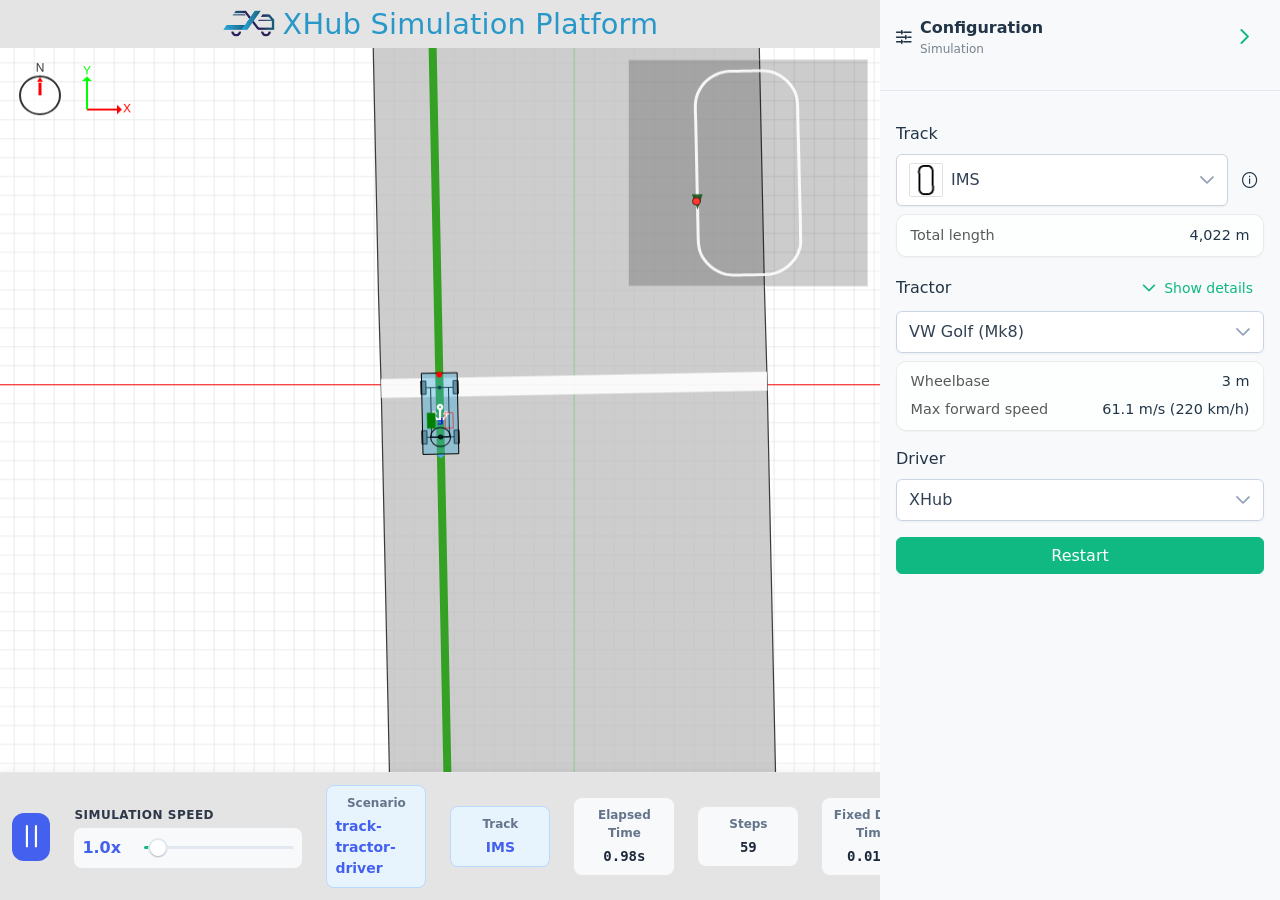
==== index.html @ a1892075 "Initial commit" ====
<!doctype html>
<html lang="en">
  <head>
    <meta charset="UTF-8" />
    <link rel="icon" type="image/svg+xml" href="/vite.svg" />
    <meta name="viewport" content="width=device-width, initial-scale=1.0" />
    <title>Vite + Vue + TS</title>
    <script type="module" crossorigin src="/assets/index-wKHbZj-I.js"></script>
    <link rel="stylesheet" crossorigin href="/assets/index-DRiWBXGY.css">
  </head>
  <body>
    <div id="app"></div>
  </body>
</html>
---- assets/index-DRiWBXGY.css ----
:root{font-family:system-ui,Avenir,Helvetica,Arial,sans-serif;line-height:1.5;font-weight:400;color-scheme:light dark;color:#ffffffde;background-color:#242424;font-synthesis:none;text-rendering:optimizeLegibility;-webkit-font-smoothing:antialiased;-moz-osx-font-smoothing:grayscale}a{font-weight:500;color:#646cff;text-decoration:inherit}a:hover{color:#535bf2}body{margin:0;display:flex;place-items:center;min-width:320px;min-height:100vh}h1{font-size:3.2em;line-height:1.1}button{border-radius:8px;border:1px solid transparent;padding:.6em 1.2em;font-size:1em;font-weight:500;font-family:inherit;background-color:#1a1a1a;cursor:pointer;transition:border-color .25s}button:hover{border-color:#646cff}button:focus,button:focus-visible{outline:4px auto -webkit-focus-ring-color}.card{padding:2em}#app{width:100%;height:100%;margin:0;padding:0;text-align:left}@media (prefers-color-scheme: light){:root{color:#213547;background-color:#fff}a:hover{color:#747bff}button{background-color:#f9f9f9}}.header[data-v-0836cbe2]{background-color:#e4e4e4;color:#2898c9;height:48px;display:flex;align-items:center;justify-content:center}.header-content[data-v-0836cbe2]{position:relative;width:100%;display:flex;align-items:center;justify-content:center;gap:8px}.header-title[data-v-0836cbe2]{font-size:1.8rem;font-weight:500;letter-spacing:.2px;white-space:nowrap;line-height:1;margin:0;display:flex;align-items:center;height:28px}.header-logo[data-v-0836cbe2]{height:28px;width:auto;display:block}.floating-window[data-v-06461b04]{position:absolute;top:0;left:0;background:#141414f2;border-radius:8px;box-shadow:0 10px 30px #0000008c;border:1px solid rgba(255,255,255,.08);color:#f5f5f5;display:flex;flex-direction:column;-webkit-backdrop-filter:blur(10px);backdrop-filter:blur(10px);z-index:40;overflow:hidden}.floating-window-header[data-v-06461b04]{cursor:move;-webkit-user-select:none;user-select:none;padding:.5rem .75rem;font-size:.85rem;font-weight:500;border-bottom:1px solid rgba(255,255,255,.06);background:linear-gradient(90deg,rgba(255,255,255,.08),transparent);display:flex;align-items:center;justify-content:space-between;gap:8px}.close-btn[data-v-06461b04]{cursor:pointer;border:none;background:transparent;color:#ffffffb3;font-size:.9rem;padding:0 4px;margin-left:6px;transition:color .15s ease}.close-btn[data-v-06461b04]:hover{color:#ff6b6b}.header-title[data-v-06461b04]{display:flex;flex-direction:column}.header-main[data-v-06461b04]{font-size:.9rem}.header-sub[data-v-06461b04]{font-size:.75rem;opacity:.7}.header-meta[data-v-06461b04]{font-size:.7rem}.header-tag[data-v-06461b04]{padding:2px 6px;border-radius:999px;border:1px solid rgba(255,255,255,.16);opacity:.8}.floating-window-body[data-v-06461b04]{flex:1;padding:.4rem .6rem .6rem;min-height:0;display:flex}.resize-handle[data-v-06461b04]{position:absolute;right:4px;bottom:2px;font-size:.6rem;opacity:.7;cursor:se-resize;-webkit-user-select:none;user-select:none}.panel[data-v-ee91709e]{display:flex;flex-direction:column;gap:1rem}.track-select-row[data-v-ee91709e]{display:flex;align-items:center;gap:.5rem}.track-select[data-v-ee91709e]{flex:1 1 auto;min-width:0}.form-item label[data-v-ee91709e]{display:block;font-weight:500}.section-header[data-v-ee91709e]{display:flex;align-items:center;justify-content:space-between;gap:.75rem;margin-bottom:.5rem}.info-icon[data-v-ee91709e]{display:inline-flex;align-items:center;justify-content:center;width:1.75rem;height:1.75rem;padding:0;border:0;background:transparent;cursor:help;color:inherit}.info-icon[data-v-ee91709e]:focus-visible{outline:2px solid rgba(59,130,246,.8);outline-offset:2px;border-radius:4px}.w-full[data-v-ee91709e]{width:100%}.track-option[data-v-ee91709e]{display:flex;align-items:center;gap:.5rem;min-height:2rem}.track-thumb[data-v-ee91709e]{width:34px;height:34px;object-fit:cover;border-radius:3px;border:1px solid rgba(0,0,0,.12);background:#fff;flex:0 0 auto}.track-thumb--fallback[data-v-ee91709e]{background:repeating-linear-gradient(45deg,#0000000f,#0000000f 4px,#00000005 4px 8px)}.track-label[data-v-ee91709e]{line-height:1.2}.track-placeholder[data-v-ee91709e]{color:#0009}.warning[data-v-ee91709e]{margin-top:.35rem;font-size:.85rem;color:#b45309}.summary-card[data-v-ee91709e]{margin-top:.5rem;border:1px solid rgba(0,0,0,.08);border-radius:10px;background:#ffffffbf;box-shadow:0 1px 2px #0000000a;overflow:hidden}.summary-kv[data-v-ee91709e]{padding:.6rem .85rem;display:grid;grid-template-columns:1fr auto;column-gap:.75rem;row-gap:.35rem;font-size:.9rem}.summary-k[data-v-ee91709e]{color:#000000a6}.summary-v[data-v-ee91709e]{text-align:right;font-variant-numeric:tabular-nums}.details-panel[data-v-ee91709e]{margin-top:.5rem;border:1px dashed rgba(0,0,0,.15);border-radius:10px;background:#ffffff73}.details-panel__body[data-v-ee91709e]{padding:.6rem .85rem;font-size:.9rem}.details-kv[data-v-ee91709e]{display:grid;grid-template-columns:1fr auto;column-gap:.75rem;row-gap:.35rem}.details-k[data-v-ee91709e]{color:#000000a6}.details-v[data-v-ee91709e]{text-align:right;font-variant-numeric:tabular-nums}.muted[data-v-ee91709e]{color:#0009}.tractor-details[data-v-ee91709e]{margin-top:.5rem;border:1px solid rgba(0,0,0,.08);border-radius:10px;background:#ffffffbf;box-shadow:0 1px 2px #0000000a;overflow:hidden}.tractor-details__section[data-v-ee91709e]{padding:.75rem .85rem}.tractor-details__divider[data-v-ee91709e]{height:1px;background:#0000000f}.tractor-details__section-title[data-v-ee91709e]{font-weight:600;margin-bottom:.5rem;color:#000000bf;font-size:.92rem}.tractor-details__kv[data-v-ee91709e]{display:grid;grid-template-columns:1fr auto;column-gap:.75rem;row-gap:.25rem;align-items:baseline;font-size:.9rem;line-height:1.25}.tractor-details__kv[data-v-ee91709e]>*{padding-top:.15rem;padding-bottom:.15rem}.tractor-details__k[data-v-ee91709e]{color:#000000a6}.tractor-details__v[data-v-ee91709e]{text-align:right;font-variant-numeric:tabular-nums;font-family:ui-monospace,SFMono-Regular,Menlo,Monaco,Consolas,Liberation Mono,Courier New,monospace;color:#000000e6;white-space:nowrap}.right-sidebar[data-v-1a9eba4f]{position:relative;height:100%;width:100%;background:#f8f9fa;overflow:hidden;box-shadow:-2px 0 10px #00000014;display:flex;flex-direction:column}.right-sidebar-header[data-v-1a9eba4f]{padding:1rem;display:flex;align-items:center;justify-content:space-between}.right-sidebar-title[data-v-1a9eba4f]{display:flex;align-items:center;gap:.5rem;min-width:0}.title[data-v-1a9eba4f]{font-weight:600;white-space:nowrap}.subtitle[data-v-1a9eba4f]{font-size:.75rem;opacity:.6;white-space:nowrap}.right-sidebar-content[data-v-1a9eba4f]{padding:1rem;flex:1 1 auto;overflow:auto}.p-button-rotate[data-v-1a9eba4f]{transform:rotate(180deg)}.simulation-control[data-v-3ff819c0]{display:flex;align-items:center;padding:12px;background-color:#e4e4e4;border-top:1px solid #e6e8eb;justify-content:center;box-shadow:0 -2px 10px #0000000d}.control-center[data-v-3ff819c0]{display:flex;align-items:center;justify-content:space-between;gap:24px;max-width:1200px;width:100%}.pause-play-button[data-v-3ff819c0]{background-color:#4361ee;color:#fff;border:none;border-radius:12px;width:48px;height:48px;display:flex;justify-content:center;align-items:center;cursor:pointer;transition:all .3s cubic-bezier(.4,0,.2,1);position:relative;overflow:hidden}.pause-play-button[data-v-3ff819c0]:before{content:"";position:absolute;inset:0;background:radial-gradient(circle at center,#fff3,#fff0 70%);opacity:0;transition:opacity .3s ease}.pause-play-button[data-v-3ff819c0]:hover:before{opacity:1}.pause-play-button[data-v-3ff819c0]:hover{transform:translateY(-2px);box-shadow:0 4px 12px #4361ee4d}.pause-play-button[data-v-3ff819c0]:active{transform:translateY(1px)}.pause-play-button.is-paused[data-v-3ff819c0]{background-color:#10b981}.pause-play-button i[data-v-3ff819c0]{font-size:1.4rem;transition:transform .2s ease}.pause-play-button:hover i[data-v-3ff819c0]{transform:scale(1.1)}.speed-display[data-v-3ff819c0]{display:flex;flex-direction:column;gap:4px;flex:2;max-width:400px}.speed-control[data-v-3ff819c0]{display:flex;align-items:center;gap:12px;background-color:#f8f9fa;padding:8px;border-radius:8px}.section-label[data-v-3ff819c0]{font-size:12px;font-weight:600;color:#2d3748;text-transform:uppercase;letter-spacing:.5px}.speed-value[data-v-3ff819c0]{font-size:16px;font-weight:700;color:#4361ee;min-width:50px}.speed-slider[data-v-3ff819c0]{flex:1;min-width:150px}.simulation-info[data-v-3ff819c0]{display:flex;gap:24px;align-items:center;flex:3;justify-content:flex-end}.info-item[data-v-3ff819c0]{display:flex;flex-direction:column;align-items:center;gap:4px;min-width:100px;background-color:#f8f9fa;padding:8px;border-radius:8px;transition:all .2s ease}.info-item[data-v-3ff819c0]:hover{transform:translateY(-2px);box-shadow:0 2px 8px #0000000d}.info-label[data-v-3ff819c0]{font-size:12px;font-weight:600;color:#64748b;text-align:center}.info-value[data-v-3ff819c0]{font-size:14px;font-weight:600;color:#1e293b;font-family:SF Mono,Fira Code,Consolas,monospace}.scenario-info[data-v-3ff819c0]{background-color:#e8f4fd;border:1px solid #b8daff}.scenario-value[data-v-3ff819c0]{color:#4361ee;font-family:inherit}@media (max-width: 768px){.control-center[data-v-3ff819c0]{flex-direction:column;gap:24px}.simulation-info[data-v-3ff819c0]{justify-content:center;flex-wrap:wrap;gap:16px;width:100%}.speed-display[data-v-3ff819c0]{width:100%;max-width:none}.info-item[data-v-3ff819c0]{flex:1;min-width:140px}}.chart-container[data-v-ef4dfe96]{width:100%;height:100%;position:relative}.csv-btn[data-v-ef4dfe96]{position:absolute;top:6px;right:6px;z-index:2;cursor:pointer;border:1px solid rgba(255,255,255,.16);background:#ffffff0f;color:#f5f5f5e6;border-radius:6px;font-size:.7rem;padding:4px 8px}.csv-btn[data-v-ef4dfe96]:hover{background:#ffffff1a}.stack[data-v-50b65cd1]{display:flex;flex-direction:column;gap:10px;width:100%;height:100%;min-height:0}.panel[data-v-50b65cd1]{flex:1;min-height:0}.panel-gear[data-v-50b65cd1]{flex:.7}.row[data-v-f87efdc1]{display:flex;flex-direction:row;gap:10px;width:100%;height:100%;min-height:0}.panel[data-v-f87efdc1]{flex:1;min-width:0;min-height:0}.stack[data-v-c5f28b87]{display:flex;flex-direction:column;gap:10px;width:100%;height:100%;min-height:0}.panel[data-v-c5f28b87]{flex:1;min-height:0}.stack[data-v-1950b649]{display:flex;flex-direction:row;gap:10px;width:100%;height:100%;min-height:0}.panel[data-v-1950b649]{flex:1;min-width:0;min-height:0}.simulation-viewer[data-v-16234176]{position:relative;display:flex;flex-direction:column;height:100%;width:100%}.viewer-canvas[data-v-16234176]{flex:1;min-height:0}.simulation-control[data-v-16234176]{flex-shrink:0}.main[data-v-db6e5cb4]{height:100%;width:100%;display:flex;overflow:hidden}.viewer[data-v-db6e5cb4]{flex:1 1 auto;min-width:0;min-height:0}.main-layout[data-v-07afda29]{display:flex;height:100vh;width:100%;overflow:hidden}.sidebar[data-v-07afda29]{flex:0 0 auto;height:100%;overflow:hidden;transition:width .3s ease}.layout-body[data-v-07afda29]{flex:1 1 auto;min-width:0;height:100%;display:flex;flex-direction:column;overflow:hidden}.layout-header[data-v-07afda29]{flex:0 0 auto;height:48px}.layout-content[data-v-07afda29]{flex:1 1 auto;min-height:0;overflow:hidden}.layout-footer[data-v-07afda29]{flex:0 0 auto;height:64px}[data-v-bc5bbb18] #app{max-width:none;padding:0;margin:0;text-align:left}.primevue-test[data-v-bc5bbb18]{position:fixed;bottom:20px;right:20px;z-index:1000}@font-face{font-family:primeicons;font-display:block;src:url(/assets/primeicons-DMOk5skT.eot);src:url(/assets/primeicons-DMOk5skT.eot?#iefix) format("embedded-opentype"),url(/assets/primeicons-C6QP2o4f.woff2) format("woff2"),url(/assets/primeicons-WjwUDZjB.woff) format("woff"),url(/assets/primeicons-MpK4pl85.ttf) format("truetype"),url(/assets/primeicons-Dr5RGzOO.svg?#primeicons) format("svg");font-weight:400;font-style:normal}.pi{font-family:primeicons;speak:none;font-style:normal;font-weight:400;font-variant:normal;text-transform:none;line-height:1;display:inline-block;-webkit-font-smoothing:antialiased;-moz-osx-font-smoothing:grayscale}.pi:before{--webkit-backface-visibility:hidden;backface-visibility:hidden}.pi-fw{width:1.28571429em;text-align:center}.pi-spin{-webkit-animation:fa-spin 2s infinite linear;animation:fa-spin 2s infinite linear}@media (prefers-reduced-motion: reduce){.pi-spin{-webkit-animation-delay:-1ms;animation-delay:-1ms;-webkit-animation-duration:1ms;animation-duration:1ms;-webkit-animation-iteration-count:1;animation-iteration-count:1;-webkit-transition-delay:0s;transition-delay:0s;-webkit-transition-duration:0s;transition-duration:0s}}@-webkit-keyframes fa-spin{0%{-webkit-transform:rotate(0deg);transform:rotate(0)}to{-webkit-transform:rotate(359deg);transform:rotate(359deg)}}@keyframes fa-spin{0%{-webkit-transform:rotate(0deg);transform:rotate(0)}to{-webkit-transform:rotate(359deg);transform:rotate(359deg)}}.pi-folder-plus:before{content:""}.pi-receipt:before{content:""}.pi-asterisk:before{content:""}.pi-face-smile:before{content:""}.pi-pinterest:before{content:""}.pi-expand:before{content:""}.pi-pen-to-square:before{content:""}.pi-wave-pulse:before{content:""}.pi-turkish-lira:before{content:""}.pi-spinner-dotted:before{content:""}.pi-crown:before{content:""}.pi-pause-circle:before{content:""}.pi-warehouse:before{content:""}.pi-objects-column:before{content:""}.pi-clipboard:before{content:""}.pi-play-circle:before{content:""}.pi-venus:before{content:""}.pi-cart-minus:before{content:""}.pi-file-plus:before{content:""}.pi-microchip:before{content:""}.pi-twitch:before{content:""}.pi-building-columns:before{content:""}.pi-file-check:before{content:""}.pi-microchip-ai:before{content:""}.pi-trophy:before{content:""}.pi-barcode:before{content:""}.pi-file-arrow-up:before{content:""}.pi-mars:before{content:""}.pi-tiktok:before{content:""}.pi-arrow-up-right-and-arrow-down-left-from-center:before{content:""}.pi-ethereum:before{content:""}.pi-list-check:before{content:""}.pi-thumbtack:before{content:""}.pi-arrow-down-left-and-arrow-up-right-to-center:before{content:""}.pi-equals:before{content:""}.pi-lightbulb:before{content:""}.pi-star-half:before{content:""}.pi-address-book:before{content:""}.pi-chart-scatter:before{content:""}.pi-indian-rupee:before{content:""}.pi-star-half-fill:before{content:""}.pi-cart-arrow-down:before{content:""}.pi-calendar-clock:before{content:""}.pi-sort-up-fill:before{content:""}.pi-sparkles:before{content:""}.pi-bullseye:before{content:""}.pi-sort-down-fill:before{content:""}.pi-graduation-cap:before{content:""}.pi-hammer:before{content:""}.pi-bell-slash:before{content:""}.pi-gauge:before{content:""}.pi-shop:before{content:""}.pi-headphones:before{content:""}.pi-eraser:before{content:""}.pi-stopwatch:before{content:""}.pi-verified:before{content:""}.pi-delete-left:before{content:""}.pi-hourglass:before{content:""}.pi-truck:before{content:""}.pi-wrench:before{content:""}.pi-microphone:before{content:""}.pi-megaphone:before{content:""}.pi-arrow-right-arrow-left:before{content:""}.pi-bitcoin:before{content:""}.pi-file-edit:before{content:""}.pi-language:before{content:""}.pi-file-export:before{content:""}.pi-file-import:before{content:""}.pi-file-word:before{content:""}.pi-gift:before{content:""}.pi-cart-plus:before{content:""}.pi-thumbs-down-fill:before{content:""}.pi-thumbs-up-fill:before{content:""}.pi-arrows-alt:before{content:""}.pi-calculator:before{content:""}.pi-sort-alt-slash:before{content:""}.pi-arrows-h:before{content:""}.pi-arrows-v:before{content:""}.pi-pound:before{content:""}.pi-prime:before{content:""}.pi-chart-pie:before{content:""}.pi-reddit:before{content:""}.pi-code:before{content:""}.pi-sync:before{content:""}.pi-shopping-bag:before{content:""}.pi-server:before{content:""}.pi-database:before{content:""}.pi-hashtag:before{content:""}.pi-bookmark-fill:before{content:""}.pi-filter-fill:before{content:""}.pi-heart-fill:before{content:""}.pi-flag-fill:before{content:""}.pi-circle:before{content:""}.pi-circle-fill:before{content:""}.pi-bolt:before{content:""}.pi-history:before{content:""}.pi-box:before{content:""}.pi-at:before{content:""}.pi-arrow-up-right:before{content:""}.pi-arrow-up-left:before{content:""}.pi-arrow-down-left:before{content:""}.pi-arrow-down-right:before{content:""}.pi-telegram:before{content:""}.pi-stop-circle:before{content:""}.pi-stop:before{content:""}.pi-whatsapp:before{content:""}.pi-building:before{content:""}.pi-qrcode:before{content:""}.pi-car:before{content:""}.pi-instagram:before{content:""}.pi-linkedin:before{content:""}.pi-send:before{content:""}.pi-slack:before{content:""}.pi-sun:before{content:""}.pi-moon:before{content:""}.pi-vimeo:before{content:""}.pi-youtube:before{content:""}.pi-flag:before{content:""}.pi-wallet:before{content:""}.pi-map:before{content:""}.pi-link:before{content:""}.pi-credit-card:before{content:""}.pi-discord:before{content:""}.pi-percentage:before{content:""}.pi-euro:before{content:""}.pi-book:before{content:""}.pi-shield:before{content:""}.pi-paypal:before{content:""}.pi-amazon:before{content:""}.pi-phone:before{content:""}.pi-filter-slash:before{content:""}.pi-facebook:before{content:""}.pi-github:before{content:""}.pi-twitter:before{content:""}.pi-step-backward-alt:before{content:""}.pi-step-forward-alt:before{content:""}.pi-forward:before{content:""}.pi-backward:before{content:""}.pi-fast-backward:before{content:""}.pi-fast-forward:before{content:""}.pi-pause:before{content:""}.pi-play:before{content:""}.pi-compass:before{content:""}.pi-id-card:before{content:""}.pi-ticket:before{content:""}.pi-file-o:before{content:""}.pi-reply:before{content:""}.pi-directions-alt:before{content:""}.pi-directions:before{content:""}.pi-thumbs-up:before{content:""}.pi-thumbs-down:before{content:""}.pi-sort-numeric-down-alt:before{content:""}.pi-sort-numeric-up-alt:before{content:""}.pi-sort-alpha-down-alt:before{content:""}.pi-sort-alpha-up-alt:before{content:""}.pi-sort-numeric-down:before{content:""}.pi-sort-numeric-up:before{content:""}.pi-sort-alpha-down:before{content:""}.pi-sort-alpha-up:before{content:""}.pi-sort-alt:before{content:""}.pi-sort-amount-up:before{content:""}.pi-sort-amount-down:before{content:""}.pi-sort-amount-down-alt:before{content:""}.pi-sort-amount-up-alt:before{content:""}.pi-palette:before{content:""}.pi-undo:before{content:""}.pi-desktop:before{content:""}.pi-sliders-v:before{content:""}.pi-sliders-h:before{content:""}.pi-search-plus:before{content:""}.pi-search-minus:before{content:""}.pi-file-excel:before{content:""}.pi-file-pdf:before{content:""}.pi-check-square:before{content:""}.pi-chart-line:before{content:""}.pi-user-edit:before{content:""}.pi-exclamation-circle:before{content:""}.pi-android:before{content:""}.pi-google:before{content:""}.pi-apple:before{content:""}.pi-microsoft:before{content:""}.pi-heart:before{content:""}.pi-mobile:before{content:""}.pi-tablet:before{content:""}.pi-key:before{content:""}.pi-shopping-cart:before{content:""}.pi-comments:before{content:""}.pi-comment:before{content:""}.pi-briefcase:before{content:""}.pi-bell:before{content:""}.pi-paperclip:before{content:""}.pi-share-alt:before{content:""}.pi-envelope:before{content:""}.pi-volume-down:before{content:""}.pi-volume-up:before{content:""}.pi-volume-off:before{content:""}.pi-eject:before{content:""}.pi-money-bill:before{content:""}.pi-images:before{content:""}.pi-image:before{content:""}.pi-sign-in:before{content:""}.pi-sign-out:before{content:""}.pi-wifi:before{content:""}.pi-sitemap:before{content:""}.pi-chart-bar:before{content:""}.pi-camera:before{content:""}.pi-dollar:before{content:""}.pi-lock-open:before{content:""}.pi-table:before{content:""}.pi-map-marker:before{content:""}.pi-list:before{content:""}.pi-eye-slash:before{content:""}.pi-eye:before{content:""}.pi-folder-open:before{content:""}.pi-folder:before{content:""}.pi-video:before{content:""}.pi-inbox:before{content:""}.pi-lock:before{content:""}.pi-unlock:before{content:""}.pi-tags:before{content:""}.pi-tag:before{content:""}.pi-power-off:before{content:""}.pi-save:before{content:""}.pi-question-circle:before{content:""}.pi-question:before{content:""}.pi-copy:before{content:""}.pi-file:before{content:""}.pi-clone:before{content:""}.pi-calendar-times:before{content:""}.pi-calendar-minus:before{content:""}.pi-calendar-plus:before{content:""}.pi-ellipsis-v:before{content:""}.pi-ellipsis-h:before{content:""}.pi-bookmark:before{content:""}.pi-globe:before{content:""}.pi-replay:before{content:""}.pi-filter:before{content:""}.pi-print:before{content:""}.pi-align-right:before{content:""}.pi-align-left:before{content:""}.pi-align-center:before{content:""}.pi-align-justify:before{content:""}.pi-cog:before{content:""}.pi-cloud-download:before{content:""}.pi-cloud-upload:before{content:""}.pi-cloud:before{content:""}.pi-pencil:before{content:""}.pi-users:before{content:""}.pi-clock:before{content:""}.pi-user-minus:before{content:""}.pi-user-plus:before{content:""}.pi-trash:before{content:""}.pi-external-link:before{content:""}.pi-window-maximize:before{content:""}.pi-window-minimize:before{content:""}.pi-refresh:before{content:""}.pi-user:before{content:""}.pi-exclamation-triangle:before{content:""}.pi-calendar:before{content:""}.pi-chevron-circle-left:before{content:""}.pi-chevron-circle-down:before{content:""}.pi-chevron-circle-right:before{content:""}.pi-chevron-circle-up:before{content:""}.pi-angle-double-down:before{content:""}.pi-angle-double-left:before{content:""}.pi-angle-double-right:before{content:""}.pi-angle-double-up:before{content:""}.pi-angle-down:before{content:""}.pi-angle-left:before{content:""}.pi-angle-right:before{content:""}.pi-angle-up:before{content:""}.pi-upload:before{content:""}.pi-download:before{content:""}.pi-ban:before{content:""}.pi-star-fill:before{content:""}.pi-star:before{content:""}.pi-chevron-left:before{content:""}.pi-chevron-right:before{content:""}.pi-chevron-down:before{content:""}.pi-chevron-up:before{content:""}.pi-caret-left:before{content:""}.pi-caret-right:before{content:""}.pi-caret-down:before{content:""}.pi-caret-up:before{content:""}.pi-search:before{content:""}.pi-check:before{content:""}.pi-check-circle:before{content:""}.pi-times:before{content:""}.pi-times-circle:before{content:""}.pi-plus:before{content:""}.pi-plus-circle:before{content:""}.pi-minus:before{content:""}.pi-minus-circle:before{content:""}.pi-circle-on:before{content:""}.pi-circle-off:before{content:""}.pi-sort-down:before{content:""}.pi-sort-up:before{content:""}.pi-sort:before{content:""}.pi-step-backward:before{content:""}.pi-step-forward:before{content:""}.pi-th-large:before{content:""}.pi-arrow-down:before{content:""}.pi-arrow-left:before{content:""}.pi-arrow-right:before{content:""}.pi-arrow-up:before{content:""}.pi-bars:before{content:""}.pi-arrow-circle-down:before{content:""}.pi-arrow-circle-left:before{content:""}.pi-arrow-circle-right:before{content:""}.pi-arrow-circle-up:before{content:""}.pi-info:before{content:""}.pi-info-circle:before{content:""}.pi-home:before{content:""}.pi-spinner:before{content:""}
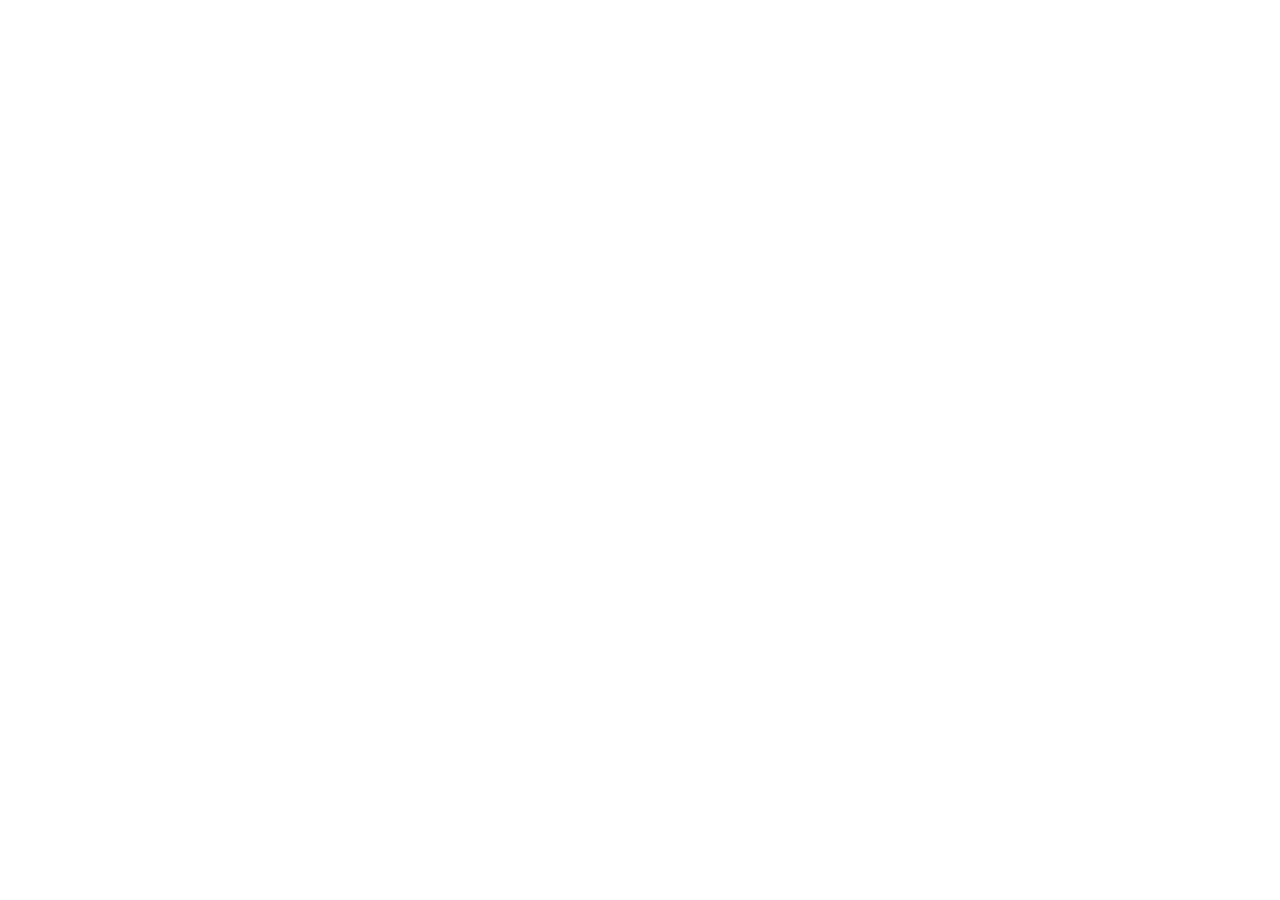
==== commit 46570d87: "update" ====
--- a/index.html
+++ b/index.html
@@ -2,11 +2,11 @@
 <html lang="en">
   <head>
     <meta charset="UTF-8" />
-    <link rel="icon" type="image/svg+xml" href="/vite.svg" />
+    <link rel="icon" type="image/svg+xml" href="/autonomous-driving-sim/vite.svg" />
     <meta name="viewport" content="width=device-width, initial-scale=1.0" />
     <title>Vite + Vue + TS</title>
-    <script type="module" crossorigin src="/assets/index-wKHbZj-I.js"></script>
-    <link rel="stylesheet" crossorigin href="/assets/index-DRiWBXGY.css">
+    <script type="module" crossorigin src="/autonomous-driving-sim/assets/index-BQAHLKCi.js"></script>
+    <link rel="stylesheet" crossorigin href="/autonomous-driving-sim/assets/index-DKpaYEBZ.css">
   </head>
   <body>
     <div id="app"></div>
